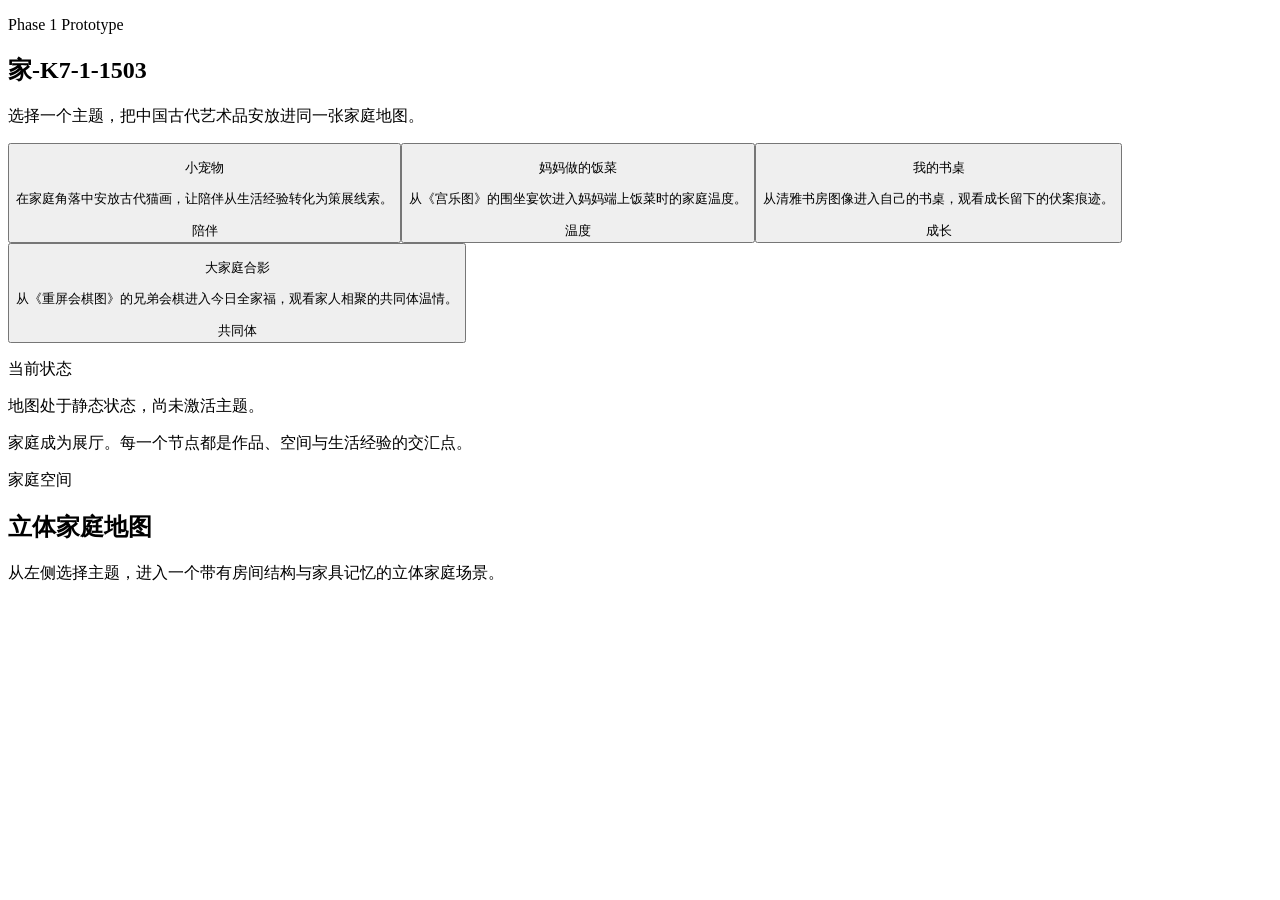
==== home-k7-1-1503/index.html @ bc795110 "Publish home K7 phase 1 site under subpath" ====
<!DOCTYPE html><!--ZAVUG80N1OeqYtmp5njfY--><html lang="zh-CN"><head><meta charSet="utf-8"/><meta name="viewport" content="width=device-width, initial-scale=1"/><link rel="preload" as="image" href="/campus-ledger/home-k7-1-1503/assets/floorplan-render.png"/><link rel="stylesheet" href="/campus-ledger/home-k7-1-1503/_next/static/css/b109962e25fc80d7.css" data-precedence="next"/><link rel="stylesheet" href="/campus-ledger/home-k7-1-1503/_next/static/css/b6159c524a6565a2.css" data-precedence="next"/><link rel="preload" as="script" fetchPriority="low" href="/campus-ledger/home-k7-1-1503/_next/static/chunks/webpack-a043194da52c25d7.js"/><script src="/campus-ledger/home-k7-1-1503/_next/static/chunks/4bd1b696-c023c6e3521b1417.js" async=""></script><script src="/campus-ledger/home-k7-1-1503/_next/static/chunks/255-566ff38a040593dc.js" async=""></script><script src="/campus-ledger/home-k7-1-1503/_next/static/chunks/main-app-bd5c26dd6f7b0676.js" async=""></script><script src="/campus-ledger/home-k7-1-1503/_next/static/chunks/825-bd85d44cf386ca2e.js" async=""></script><script src="/campus-ledger/home-k7-1-1503/_next/static/chunks/app/page-cee7e28fd5eb4446.js" async=""></script><title>家 K7-1-1503｜第一版</title><meta name="description" content="以家庭空间为载体的交互式记忆地图第一版"/><script src="/campus-ledger/home-k7-1-1503/_next/static/chunks/polyfills-42372ed130431b0a.js" noModule=""></script></head><body class="__variable_66205e font-sans"><div hidden=""><!--$--><!--/$--></div><main class="min-h-dvh bg-cream text-ink"><div class="flex min-h-dvh flex-col lg:flex-row"><aside class="flex w-full shrink-0 flex-col bg-sidebar px-5 py-6 text-sidebarText lg:h-dvh lg:w-[340px] lg:px-7 lg:py-8"><div class="mb-7"><p class="mb-2 text-xs font-medium uppercase text-sidebarText/45">Phase 1 Prototype</p><h1 class="text-3xl font-semibold leading-tight">家-K7-1-1503</h1><p class="mt-3 text-sm leading-6 text-sidebarText/65">选择一个主题，把中国古代艺术品安放进同一张家庭地图。</p></div><nav class="grid gap-3" aria-label="记忆主题"><button type="button" class="group w-full rounded-lg border p-4 text-left transition-colors border-white/10 bg-white/[0.04] text-sidebarText hover:border-clay/70 hover:bg-white/[0.08]" aria-pressed="false" tabindex="0"><div class="flex items-start justify-between gap-3"><div><p class="text-base font-semibold leading-6">小宠物</p><p class="mt-1 text-sm text-sidebarText/60">在家庭角落中安放古代猫画，让陪伴从生活经验转化为策展线索。</p></div><span class="shrink-0 rounded-full px-2.5 py-1 text-xs font-medium bg-white/[0.06] text-sidebarText/65">陪伴</span></div><div class="mt-3 h-1 w-full rounded-full bg-white/[0.08]"></div></button><button type="button" class="group w-full rounded-lg border p-4 text-left transition-colors border-white/10 bg-white/[0.04] text-sidebarText hover:border-clay/70 hover:bg-white/[0.08]" aria-pressed="false" tabindex="0"><div class="flex items-start justify-between gap-3"><div><p class="text-base font-semibold leading-6">妈妈做的饭菜</p><p class="mt-1 text-sm text-sidebarText/60">从《宫乐图》的围坐宴饮进入妈妈端上饭菜时的家庭温度。</p></div><span class="shrink-0 rounded-full px-2.5 py-1 text-xs font-medium bg-white/[0.06] text-sidebarText/65">温度</span></div><div class="mt-3 h-1 w-full rounded-full bg-white/[0.08]"></div></button><button type="button" class="group w-full rounded-lg border p-4 text-left transition-colors border-white/10 bg-white/[0.04] text-sidebarText hover:border-clay/70 hover:bg-white/[0.08]" aria-pressed="false" tabindex="0"><div class="flex items-start justify-between gap-3"><div><p class="text-base font-semibold leading-6">我的书桌</p><p class="mt-1 text-sm text-sidebarText/60">从清雅书房图像进入自己的书桌，观看成长留下的伏案痕迹。</p></div><span class="shrink-0 rounded-full px-2.5 py-1 text-xs font-medium bg-white/[0.06] text-sidebarText/65">成长</span></div><div class="mt-3 h-1 w-full rounded-full bg-white/[0.08]"></div></button><button type="button" class="group w-full rounded-lg border p-4 text-left transition-colors border-white/10 bg-white/[0.04] text-sidebarText hover:border-clay/70 hover:bg-white/[0.08]" aria-pressed="false" tabindex="0"><div class="flex items-start justify-between gap-3"><div><p class="text-base font-semibold leading-6">大家庭合影</p><p class="mt-1 text-sm text-sidebarText/60">从《重屏会棋图》的兄弟会棋进入今日全家福，观看家人相聚的共同体温情。</p></div><span class="shrink-0 rounded-full px-2.5 py-1 text-xs font-medium bg-white/[0.06] text-sidebarText/65">共同体</span></div><div class="mt-3 h-1 w-full rounded-full bg-white/[0.08]"></div></button></nav><div class="mt-6 rounded-lg border border-white/10 bg-white/[0.04] p-4"><p class="text-xs font-medium uppercase text-sidebarText/40">当前状态</p><p class="mt-2 text-sm leading-6 text-sidebarText/75">地图处于静态状态，尚未激活主题。</p></div><p class="mt-auto hidden pt-6 text-xs leading-5 text-sidebarText/38 lg:block">家庭成为展厅。每一个节点都是作品、空间与生活经验的交汇点。</p></aside><section class="min-h-[680px] flex-1 overflow-hidden p-4 sm:p-6 lg:h-dvh lg:p-8"><div class="flex h-full min-h-[640px] flex-col"><header class="mb-4 flex flex-col justify-between gap-3 sm:flex-row sm:items-end"><div><p class="text-sm font-medium text-clay">家庭空间</p><h2 class="mt-1 text-2xl font-semibold leading-tight sm:text-3xl">立体家庭地图</h2></div><p class="max-w-xl text-sm leading-6 text-cocoa">从左侧选择主题，进入一个带有房间结构与家具记忆的立体家庭场景。</p></header><div class="map-grid relative min-h-[560px] flex-1 overflow-hidden rounded-[28px] border border-mist bg-sand shadow-warm" style="opacity:0;transform:translateY(12px)"><div class="absolute inset-0 z-0 overflow-hidden rounded-[28px] bg-[#e8e8e8]"><div class="absolute inset-0"><img src="/campus-ledger/home-k7-1-1503/assets/floorplan-render.png" alt="3D 户型图" class="h-full w-full object-cover"/></div><div class="pointer-events-none absolute inset-0 bg-[radial-gradient(circle_at_top_left,rgba(255,255,255,0.25),transparent_40%),radial-gradient(circle_at_80%_20%,rgba(217,119,87,0.06),transparent_30%),linear-gradient(180deg,rgba(250,248,245,0.08),rgba(74,69,67,0.03))]"></div><div class="pointer-events-none absolute inset-0 bg-ink"></div></div><div class="pointer-events-none absolute inset-0 z-10"></div><aside class="absolute bottom-4 left-4 right-4 z-40 max-h-[calc(100dvh-2rem)] max-w-[520px] overflow-y-auto rounded-lg border border-mist bg-sand/92 p-4 shadow-float backdrop-blur sm:bottom-6 sm:left-6 sm:max-h-[calc(100dvh-3rem)] sm:p-5" style="opacity:0;transform:translateY(16px)"><p class="text-xs font-semibold uppercase text-clay">等待选择</p><h3 class="mt-2 text-xl font-semibold leading-tight text-ink">请选择一个记忆主题</h3><p class="mt-2 text-sm leading-6 text-cocoa">目前可完整体验「小宠物」数字策展模块。</p></aside></div></div></section></div></main><!--$--><!--/$--><script src="/campus-ledger/home-k7-1-1503/_next/static/chunks/webpack-a043194da52c25d7.js" id="_R_" async=""></script><script>(self.__next_f=self.__next_f||[]).push([0])</script><script>self.__next_f.push([1,"1:\"$Sreact.fragment\"\n2:I[9766,[],\"\"]\n3:I[8924,[],\"\"]\n4:I[1959,[],\"ClientPageRoot\"]\n5:I[1620,[\"825\",\"static/chunks/825-bd85d44cf386ca2e.js\",\"974\",\"static/chunks/app/page-cee7e28fd5eb4446.js\"],\"default\"]\n8:I[4431,[],\"OutletBoundary\"]\na:I[5278,[],\"AsyncMetadataOutlet\"]\nc:I[4431,[],\"ViewportBoundary\"]\ne:I[4431,[],\"MetadataBoundary\"]\nf:\"$Sreact.suspense\"\n11:I[7150,[],\"\"]\n:HL[\"/campus-ledger/home-k7-1-1503/_next/static/css/b109962e25fc80d7.css\",\"style\"]\n:HL[\"/campus-ledger/home-k7-1-1503/_next/static/css/b6159c524a6565a2.css\",\"style\"]\n"])</script><script>self.__next_f.push([1,"0:{\"P\":null,\"b\":\"ZAVUG80N1OeqYtmp5njfY\",\"p\":\"/campus-ledger/home-k7-1-1503\",\"c\":[\"\",\"\"],\"i\":false,\"f\":[[[\"\",{\"children\":[\"__PAGE__\",{}]},\"$undefined\",\"$undefined\",true],[\"\",[\"$\",\"$1\",\"c\",{\"children\":[[[\"$\",\"link\",\"0\",{\"rel\":\"stylesheet\",\"href\":\"/campus-ledger/home-k7-1-1503/_next/static/css/b109962e25fc80d7.css\",\"precedence\":\"next\",\"crossOrigin\":\"$undefined\",\"nonce\":\"$undefined\"}],[\"$\",\"link\",\"1\",{\"rel\":\"stylesheet\",\"href\":\"/campus-ledger/home-k7-1-1503/_next/static/css/b6159c524a6565a2.css\",\"precedence\":\"next\",\"crossOrigin\":\"$undefined\",\"nonce\":\"$undefined\"}]],[\"$\",\"html\",null,{\"lang\":\"zh-CN\",\"children\":[\"$\",\"body\",null,{\"className\":\"__variable_66205e font-sans\",\"children\":[\"$\",\"$L2\",null,{\"parallelRouterKey\":\"children\",\"error\":\"$undefined\",\"errorStyles\":\"$undefined\",\"errorScripts\":\"$undefined\",\"template\":[\"$\",\"$L3\",null,{}],\"templateStyles\":\"$undefined\",\"templateScripts\":\"$undefined\",\"notFound\":[[[\"$\",\"title\",null,{\"children\":\"404: This page could not be found.\"}],[\"$\",\"div\",null,{\"style\":{\"fontFamily\":\"system-ui,\\\"Segoe UI\\\",Roboto,Helvetica,Arial,sans-serif,\\\"Apple Color Emoji\\\",\\\"Segoe UI Emoji\\\"\",\"height\":\"100vh\",\"textAlign\":\"center\",\"display\":\"flex\",\"flexDirection\":\"column\",\"alignItems\":\"center\",\"justifyContent\":\"center\"},\"children\":[\"$\",\"div\",null,{\"children\":[[\"$\",\"style\",null,{\"dangerouslySetInnerHTML\":{\"__html\":\"body{color:#000;background:#fff;margin:0}.next-error-h1{border-right:1px solid rgba(0,0,0,.3)}@media (prefers-color-scheme:dark){body{color:#fff;background:#000}.next-error-h1{border-right:1px solid rgba(255,255,255,.3)}}\"}}],[\"$\",\"h1\",null,{\"className\":\"next-error-h1\",\"style\":{\"display\":\"inline-block\",\"margin\":\"0 20px 0 0\",\"padding\":\"0 23px 0 0\",\"fontSize\":24,\"fontWeight\":500,\"verticalAlign\":\"top\",\"lineHeight\":\"49px\"},\"children\":404}],[\"$\",\"div\",null,{\"style\":{\"display\":\"inline-block\"},\"children\":[\"$\",\"h2\",null,{\"style\":{\"fontSize\":14,\"fontWeight\":400,\"lineHeight\":\"49px\",\"margin\":0},\"children\":\"This page could not be found.\"}]}]]}]}]],[]],\"forbidden\":\"$undefined\",\"unauthorized\":\"$undefined\"}]}]}]]}],{\"children\":[\"__PAGE__\",[\"$\",\"$1\",\"c\",{\"children\":[[\"$\",\"$L4\",null,{\"Component\":\"$5\",\"searchParams\":{},\"params\":{},\"promises\":[\"$@6\",\"$@7\"]}],null,[\"$\",\"$L8\",null,{\"children\":[\"$L9\",[\"$\",\"$La\",null,{\"promise\":\"$@b\"}]]}]]}],{},null,false]},null,false],[\"$\",\"$1\",\"h\",{\"children\":[null,[[\"$\",\"$Lc\",null,{\"children\":\"$Ld\"}],null],[\"$\",\"$Le\",null,{\"children\":[\"$\",\"div\",null,{\"hidden\":true,\"children\":[\"$\",\"$f\",null,{\"fallback\":null,\"children\":\"$L10\"}]}]}]]}],false]],\"m\":\"$undefined\",\"G\":[\"$11\",[]],\"s\":false,\"S\":true}\n"])</script><script>self.__next_f.push([1,"6:{}\n7:\"$0:f:0:1:2:children:1:props:children:0:props:params\"\n"])</script><script>self.__next_f.push([1,"d:[[\"$\",\"meta\",\"0\",{\"charSet\":\"utf-8\"}],[\"$\",\"meta\",\"1\",{\"name\":\"viewport\",\"content\":\"width=device-width, initial-scale=1\"}]]\n9:null\n"])</script><script>self.__next_f.push([1,"b:{\"metadata\":[[\"$\",\"title\",\"0\",{\"children\":\"家 K7-1-1503｜第一版\"}],[\"$\",\"meta\",\"1\",{\"name\":\"description\",\"content\":\"以家庭空间为载体的交互式记忆地图第一版\"}]],\"error\":null,\"digest\":\"$undefined\"}\n"])</script><script>self.__next_f.push([1,"10:\"$b:metadata\"\n"])</script></body></html>
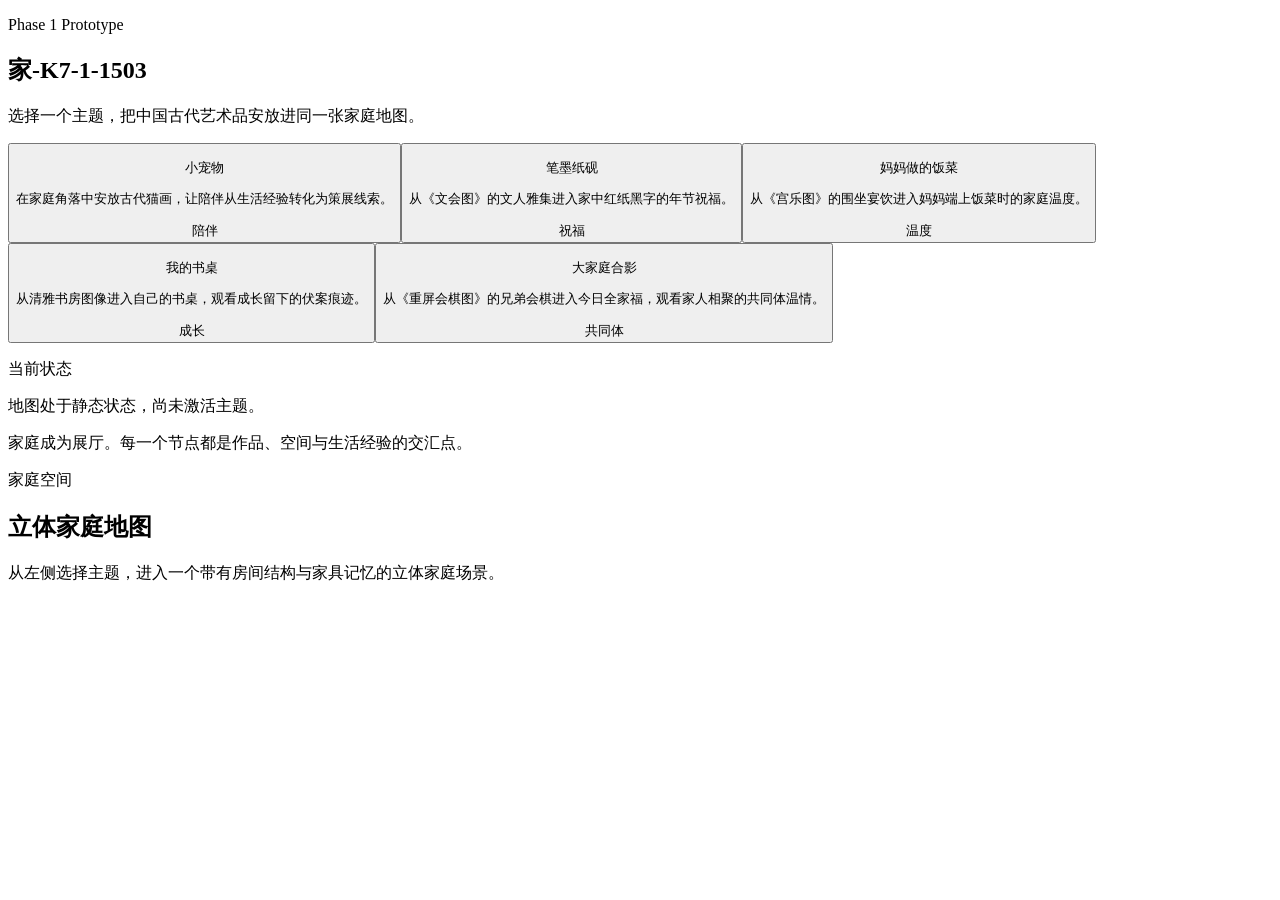
==== commit 5efa05bf: "Add ink blessing theme to home K7 site" ====
--- a/home-k7-1-1503/index.html
+++ b/home-k7-1-1503/index.html
@@ -1 +1 @@
-<!DOCTYPE html><!--ZAVUG80N1OeqYtmp5njfY--><html lang="zh-CN"><head><meta charSet="utf-8"/><meta name="viewport" content="width=device-width, initial-scale=1"/><link rel="preload" as="image" href="/campus-ledger/home-k7-1-1503/assets/floorplan-render.png"/><link rel="stylesheet" href="/campus-ledger/home-k7-1-1503/_next/static/css/b109962e25fc80d7.css" data-precedence="next"/><link rel="stylesheet" href="/campus-ledger/home-k7-1-1503/_next/static/css/b6159c524a6565a2.css" data-precedence="next"/><link rel="preload" as="script" fetchPriority="low" href="/campus-ledger/home-k7-1-1503/_next/static/chunks/webpack-a043194da52c25d7.js"/><script src="/campus-ledger/home-k7-1-1503/_next/static/chunks/4bd1b696-c023c6e3521b1417.js" async=""></script><script src="/campus-ledger/home-k7-1-1503/_next/static/chunks/255-566ff38a040593dc.js" async=""></script><script src="/campus-ledger/home-k7-1-1503/_next/static/chunks/main-app-bd5c26dd6f7b0676.js" async=""></script><script src="/campus-ledger/home-k7-1-1503/_next/static/chunks/825-bd85d44cf386ca2e.js" async=""></script><script src="/campus-ledger/home-k7-1-1503/_next/static/chunks/app/page-cee7e28fd5eb4446.js" async=""></script><title>家 K7-1-1503｜第一版</title><meta name="description" content="以家庭空间为载体的交互式记忆地图第一版"/><script src="/campus-ledger/home-k7-1-1503/_next/static/chunks/polyfills-42372ed130431b0a.js" noModule=""></script></head><body class="__variable_66205e font-sans"><div hidden=""><!--$--><!--/$--></div><main class="min-h-dvh bg-cream text-ink"><div class="flex min-h-dvh flex-col lg:flex-row"><aside class="flex w-full shrink-0 flex-col bg-sidebar px-5 py-6 text-sidebarText lg:h-dvh lg:w-[340px] lg:px-7 lg:py-8"><div class="mb-7"><p class="mb-2 text-xs font-medium uppercase text-sidebarText/45">Phase 1 Prototype</p><h1 class="text-3xl font-semibold leading-tight">家-K7-1-1503</h1><p class="mt-3 text-sm leading-6 text-sidebarText/65">选择一个主题，把中国古代艺术品安放进同一张家庭地图。</p></div><nav class="grid gap-3" aria-label="记忆主题"><button type="button" class="group w-full rounded-lg border p-4 text-left transition-colors border-white/10 bg-white/[0.04] text-sidebarText hover:border-clay/70 hover:bg-white/[0.08]" aria-pressed="false" tabindex="0"><div class="flex items-start justify-between gap-3"><div><p class="text-base font-semibold leading-6">小宠物</p><p class="mt-1 text-sm text-sidebarText/60">在家庭角落中安放古代猫画，让陪伴从生活经验转化为策展线索。</p></div><span class="shrink-0 rounded-full px-2.5 py-1 text-xs font-medium bg-white/[0.06] text-sidebarText/65">陪伴</span></div><div class="mt-3 h-1 w-full rounded-full bg-white/[0.08]"></div></button><button type="button" class="group w-full rounded-lg border p-4 text-left transition-colors border-white/10 bg-white/[0.04] text-sidebarText hover:border-clay/70 hover:bg-white/[0.08]" aria-pressed="false" tabindex="0"><div class="flex items-start justify-between gap-3"><div><p class="text-base font-semibold leading-6">妈妈做的饭菜</p><p class="mt-1 text-sm text-sidebarText/60">从《宫乐图》的围坐宴饮进入妈妈端上饭菜时的家庭温度。</p></div><span class="shrink-0 rounded-full px-2.5 py-1 text-xs font-medium bg-white/[0.06] text-sidebarText/65">温度</span></div><div class="mt-3 h-1 w-full rounded-full bg-white/[0.08]"></div></button><button type="button" class="group w-full rounded-lg border p-4 text-left transition-colors border-white/10 bg-white/[0.04] text-sidebarText hover:border-clay/70 hover:bg-white/[0.08]" aria-pressed="false" tabindex="0"><div class="flex items-start justify-between gap-3"><div><p class="text-base font-semibold leading-6">我的书桌</p><p class="mt-1 text-sm text-sidebarText/60">从清雅书房图像进入自己的书桌，观看成长留下的伏案痕迹。</p></div><span class="shrink-0 rounded-full px-2.5 py-1 text-xs font-medium bg-white/[0.06] text-sidebarText/65">成长</span></div><div class="mt-3 h-1 w-full rounded-full bg-white/[0.08]"></div></button><button type="button" class="group w-full rounded-lg border p-4 text-left transition-colors border-white/10 bg-white/[0.04] text-sidebarText hover:border-clay/70 hover:bg-white/[0.08]" aria-pressed="false" tabindex="0"><div class="flex items-start justify-between gap-3"><div><p class="text-base font-semibold leading-6">大家庭合影</p><p class="mt-1 text-sm text-sidebarText/60">从《重屏会棋图》的兄弟会棋进入今日全家福，观看家人相聚的共同体温情。</p></div><span class="shrink-0 rounded-full px-2.5 py-1 text-xs font-medium bg-white/[0.06] text-sidebarText/65">共同体</span></div><div class="mt-3 h-1 w-full rounded-full bg-white/[0.08]"></div></button></nav><div class="mt-6 rounded-lg border border-white/10 bg-white/[0.04] p-4"><p class="text-xs font-medium uppercase text-sidebarText/40">当前状态</p><p class="mt-2 text-sm leading-6 text-sidebarText/75">地图处于静态状态，尚未激活主题。</p></div><p class="mt-auto hidden pt-6 text-xs leading-5 text-sidebarText/38 lg:block">家庭成为展厅。每一个节点都是作品、空间与生活经验的交汇点。</p></aside><section class="min-h-[680px] flex-1 overflow-hidden p-4 sm:p-6 lg:h-dvh lg:p-8"><div class="flex h-full min-h-[640px] flex-col"><header class="mb-4 flex flex-col justify-between gap-3 sm:flex-row sm:items-end"><div><p class="text-sm font-medium text-clay">家庭空间</p><h2 class="mt-1 text-2xl font-semibold leading-tight sm:text-3xl">立体家庭地图</h2></div><p class="max-w-xl text-sm leading-6 text-cocoa">从左侧选择主题，进入一个带有房间结构与家具记忆的立体家庭场景。</p></header><div class="map-grid relative min-h-[560px] flex-1 overflow-hidden rounded-[28px] border border-mist bg-sand shadow-warm" style="opacity:0;transform:translateY(12px)"><div class="absolute inset-0 z-0 overflow-hidden rounded-[28px] bg-[#e8e8e8]"><div class="absolute inset-0"><img src="/campus-ledger/home-k7-1-1503/assets/floorplan-render.png" alt="3D 户型图" class="h-full w-full object-cover"/></div><div class="pointer-events-none absolute inset-0 bg-[radial-gradient(circle_at_top_left,rgba(255,255,255,0.25),transparent_40%),radial-gradient(circle_at_80%_20%,rgba(217,119,87,0.06),transparent_30%),linear-gradient(180deg,rgba(250,248,245,0.08),rgba(74,69,67,0.03))]"></div><div class="pointer-events-none absolute inset-0 bg-ink"></div></div><div class="pointer-events-none absolute inset-0 z-10"></div><aside class="absolute bottom-4 left-4 right-4 z-40 max-h-[calc(100dvh-2rem)] max-w-[520px] overflow-y-auto rounded-lg border border-mist bg-sand/92 p-4 shadow-float backdrop-blur sm:bottom-6 sm:left-6 sm:max-h-[calc(100dvh-3rem)] sm:p-5" style="opacity:0;transform:translateY(16px)"><p class="text-xs font-semibold uppercase text-clay">等待选择</p><h3 class="mt-2 text-xl font-semibold leading-tight text-ink">请选择一个记忆主题</h3><p class="mt-2 text-sm leading-6 text-cocoa">目前可完整体验「小宠物」数字策展模块。</p></aside></div></div></section></div></main><!--$--><!--/$--><script src="/campus-ledger/home-k7-1-1503/_next/static/chunks/webpack-a043194da52c25d7.js" id="_R_" async=""></script><script>(self.__next_f=self.__next_f||[]).push([0])</script><script>self.__next_f.push([1,"1:\"$Sreact.fragment\"\n2:I[9766,[],\"\"]\n3:I[8924,[],\"\"]\n4:I[1959,[],\"ClientPageRoot\"]\n5:I[1620,[\"825\",\"static/chunks/825-bd85d44cf386ca2e.js\",\"974\",\"static/chunks/app/page-cee7e28fd5eb4446.js\"],\"default\"]\n8:I[4431,[],\"OutletBoundary\"]\na:I[5278,[],\"AsyncMetadataOutlet\"]\nc:I[4431,[],\"ViewportBoundary\"]\ne:I[4431,[],\"MetadataBoundary\"]\nf:\"$Sreact.suspense\"\n11:I[7150,[],\"\"]\n:HL[\"/campus-ledger/home-k7-1-1503/_next/static/css/b109962e25fc80d7.css\",\"style\"]\n:HL[\"/campus-ledger/home-k7-1-1503/_next/static/css/b6159c524a6565a2.css\",\"style\"]\n"])</script><script>self.__next_f.push([1,"0:{\"P\":null,\"b\":\"ZAVUG80N1OeqYtmp5njfY\",\"p\":\"/campus-ledger/home-k7-1-1503\",\"c\":[\"\",\"\"],\"i\":false,\"f\":[[[\"\",{\"children\":[\"__PAGE__\",{}]},\"$undefined\",\"$undefined\",true],[\"\",[\"$\",\"$1\",\"c\",{\"children\":[[[\"$\",\"link\",\"0\",{\"rel\":\"stylesheet\",\"href\":\"/campus-ledger/home-k7-1-1503/_next/static/css/b109962e25fc80d7.css\",\"precedence\":\"next\",\"crossOrigin\":\"$undefined\",\"nonce\":\"$undefined\"}],[\"$\",\"link\",\"1\",{\"rel\":\"stylesheet\",\"href\":\"/campus-ledger/home-k7-1-1503/_next/static/css/b6159c524a6565a2.css\",\"precedence\":\"next\",\"crossOrigin\":\"$undefined\",\"nonce\":\"$undefined\"}]],[\"$\",\"html\",null,{\"lang\":\"zh-CN\",\"children\":[\"$\",\"body\",null,{\"className\":\"__variable_66205e font-sans\",\"children\":[\"$\",\"$L2\",null,{\"parallelRouterKey\":\"children\",\"error\":\"$undefined\",\"errorStyles\":\"$undefined\",\"errorScripts\":\"$undefined\",\"template\":[\"$\",\"$L3\",null,{}],\"templateStyles\":\"$undefined\",\"templateScripts\":\"$undefined\",\"notFound\":[[[\"$\",\"title\",null,{\"children\":\"404: This page could not be found.\"}],[\"$\",\"div\",null,{\"style\":{\"fontFamily\":\"system-ui,\\\"Segoe UI\\\",Roboto,Helvetica,Arial,sans-serif,\\\"Apple Color Emoji\\\",\\\"Segoe UI Emoji\\\"\",\"height\":\"100vh\",\"textAlign\":\"center\",\"display\":\"flex\",\"flexDirection\":\"column\",\"alignItems\":\"center\",\"justifyContent\":\"center\"},\"children\":[\"$\",\"div\",null,{\"children\":[[\"$\",\"style\",null,{\"dangerouslySetInnerHTML\":{\"__html\":\"body{color:#000;background:#fff;margin:0}.next-error-h1{border-right:1px solid rgba(0,0,0,.3)}@media (prefers-color-scheme:dark){body{color:#fff;background:#000}.next-error-h1{border-right:1px solid rgba(255,255,255,.3)}}\"}}],[\"$\",\"h1\",null,{\"className\":\"next-error-h1\",\"style\":{\"display\":\"inline-block\",\"margin\":\"0 20px 0 0\",\"padding\":\"0 23px 0 0\",\"fontSize\":24,\"fontWeight\":500,\"verticalAlign\":\"top\",\"lineHeight\":\"49px\"},\"children\":404}],[\"$\",\"div\",null,{\"style\":{\"display\":\"inline-block\"},\"children\":[\"$\",\"h2\",null,{\"style\":{\"fontSize\":14,\"fontWeight\":400,\"lineHeight\":\"49px\",\"margin\":0},\"children\":\"This page could not be found.\"}]}]]}]}]],[]],\"forbidden\":\"$undefined\",\"unauthorized\":\"$undefined\"}]}]}]]}],{\"children\":[\"__PAGE__\",[\"$\",\"$1\",\"c\",{\"children\":[[\"$\",\"$L4\",null,{\"Component\":\"$5\",\"searchParams\":{},\"params\":{},\"promises\":[\"$@6\",\"$@7\"]}],null,[\"$\",\"$L8\",null,{\"children\":[\"$L9\",[\"$\",\"$La\",null,{\"promise\":\"$@b\"}]]}]]}],{},null,false]},null,false],[\"$\",\"$1\",\"h\",{\"children\":[null,[[\"$\",\"$Lc\",null,{\"children\":\"$Ld\"}],null],[\"$\",\"$Le\",null,{\"children\":[\"$\",\"div\",null,{\"hidden\":true,\"children\":[\"$\",\"$f\",null,{\"fallback\":null,\"children\":\"$L10\"}]}]}]]}],false]],\"m\":\"$undefined\",\"G\":[\"$11\",[]],\"s\":false,\"S\":true}\n"])</script><script>self.__next_f.push([1,"6:{}\n7:\"$0:f:0:1:2:children:1:props:children:0:props:params\"\n"])</script><script>self.__next_f.push([1,"d:[[\"$\",\"meta\",\"0\",{\"charSet\":\"utf-8\"}],[\"$\",\"meta\",\"1\",{\"name\":\"viewport\",\"content\":\"width=device-width, initial-scale=1\"}]]\n9:null\n"])</script><script>self.__next_f.push([1,"b:{\"metadata\":[[\"$\",\"title\",\"0\",{\"children\":\"家 K7-1-1503｜第一版\"}],[\"$\",\"meta\",\"1\",{\"name\":\"description\",\"content\":\"以家庭空间为载体的交互式记忆地图第一版\"}]],\"error\":null,\"digest\":\"$undefined\"}\n"])</script><script>self.__next_f.push([1,"10:\"$b:metadata\"\n"])</script></body></html>+<!DOCTYPE html><!--zeX_5yloacdKx23qHbS8C--><html lang="zh-CN"><head><meta charSet="utf-8"/><meta name="viewport" content="width=device-width, initial-scale=1"/><link rel="preload" as="image" href="/campus-ledger/home-k7-1-1503/assets/floorplan-render.png"/><link rel="stylesheet" href="/campus-ledger/home-k7-1-1503/_next/static/css/b109962e25fc80d7.css" data-precedence="next"/><link rel="stylesheet" href="/campus-ledger/home-k7-1-1503/_next/static/css/4fd89b6c3dcd3a4e.css" data-precedence="next"/><link rel="preload" as="script" fetchPriority="low" href="/campus-ledger/home-k7-1-1503/_next/static/chunks/webpack-a043194da52c25d7.js"/><script src="/campus-ledger/home-k7-1-1503/_next/static/chunks/4bd1b696-c023c6e3521b1417.js" async=""></script><script src="/campus-ledger/home-k7-1-1503/_next/static/chunks/255-566ff38a040593dc.js" async=""></script><script src="/campus-ledger/home-k7-1-1503/_next/static/chunks/main-app-bd5c26dd6f7b0676.js" async=""></script><script src="/campus-ledger/home-k7-1-1503/_next/static/chunks/825-bd85d44cf386ca2e.js" async=""></script><script src="/campus-ledger/home-k7-1-1503/_next/static/chunks/app/page-1469fe1c165eed92.js" async=""></script><title>家 K7-1-1503｜第一版</title><meta name="description" content="以家庭空间为载体的交互式记忆地图第一版"/><script src="/campus-ledger/home-k7-1-1503/_next/static/chunks/polyfills-42372ed130431b0a.js" noModule=""></script></head><body class="__variable_66205e font-sans"><div hidden=""><!--$--><!--/$--></div><main class="min-h-dvh bg-cream text-ink"><div class="flex min-h-dvh flex-col lg:flex-row"><aside class="relative flex w-full shrink-0 flex-col overflow-hidden px-5 py-6 text-white lg:h-dvh lg:w-[340px] lg:px-7 lg:py-8"><div class="absolute inset-0 bg-cover bg-center" style="background-image:url(&#x27;/campus-ledger/home-k7-1-1503/assets/qianli-jiangshan.jpg&#x27;)"></div><div class="absolute inset-0 bg-black/45"></div><div class="relative z-10 mb-7"><p class="mb-2 text-xs font-medium uppercase text-white/50">Phase 1 Prototype</p><h1 class="text-3xl font-semibold leading-tight drop-shadow-md">家-K7-1-1503</h1><p class="mt-3 text-sm leading-6 text-white/75 drop-shadow">选择一个主题，把中国古代艺术品安放进同一张家庭地图。</p></div><nav class="relative z-10 grid gap-3" aria-label="记忆主题"><button type="button" class="group w-full rounded-lg border p-4 text-left transition-colors backdrop-blur-md border-white/20 bg-white/10 text-white hover:border-white/40 hover:bg-white/20" aria-pressed="false" tabindex="0"><div class="flex items-start justify-between gap-3"><div><p class="text-base font-semibold leading-6">小宠物</p><p class="mt-1 text-sm text-white/70">在家庭角落中安放古代猫画，让陪伴从生活经验转化为策展线索。</p></div><span class="shrink-0 rounded-full px-2.5 py-1 text-xs font-medium bg-white/15 text-white/85">陪伴</span></div><div class="mt-3 h-1 w-full rounded-full bg-white/20"></div></button><button type="button" class="group w-full rounded-lg border p-4 text-left transition-colors backdrop-blur-md border-white/20 bg-white/10 text-white hover:border-white/40 hover:bg-white/20" aria-pressed="false" tabindex="0"><div class="flex items-start justify-between gap-3"><div><p class="text-base font-semibold leading-6">笔墨纸砚</p><p class="mt-1 text-sm text-white/70">从《文会图》的文人雅集进入家中红纸黑字的年节祝福。</p></div><span class="shrink-0 rounded-full px-2.5 py-1 text-xs font-medium bg-white/15 text-white/85">祝福</span></div><div class="mt-3 h-1 w-full rounded-full bg-white/20"></div></button><button type="button" class="group w-full rounded-lg border p-4 text-left transition-colors backdrop-blur-md border-white/20 bg-white/10 text-white hover:border-white/40 hover:bg-white/20" aria-pressed="false" tabindex="0"><div class="flex items-start justify-between gap-3"><div><p class="text-base font-semibold leading-6">妈妈做的饭菜</p><p class="mt-1 text-sm text-white/70">从《宫乐图》的围坐宴饮进入妈妈端上饭菜时的家庭温度。</p></div><span class="shrink-0 rounded-full px-2.5 py-1 text-xs font-medium bg-white/15 text-white/85">温度</span></div><div class="mt-3 h-1 w-full rounded-full bg-white/20"></div></button><button type="button" class="group w-full rounded-lg border p-4 text-left transition-colors backdrop-blur-md border-white/20 bg-white/10 text-white hover:border-white/40 hover:bg-white/20" aria-pressed="false" tabindex="0"><div class="flex items-start justify-between gap-3"><div><p class="text-base font-semibold leading-6">我的书桌</p><p class="mt-1 text-sm text-white/70">从清雅书房图像进入自己的书桌，观看成长留下的伏案痕迹。</p></div><span class="shrink-0 rounded-full px-2.5 py-1 text-xs font-medium bg-white/15 text-white/85">成长</span></div><div class="mt-3 h-1 w-full rounded-full bg-white/20"></div></button><button type="button" class="group w-full rounded-lg border p-4 text-left transition-colors backdrop-blur-md border-white/20 bg-white/10 text-white hover:border-white/40 hover:bg-white/20" aria-pressed="false" tabindex="0"><div class="flex items-start justify-between gap-3"><div><p class="text-base font-semibold leading-6">大家庭合影</p><p class="mt-1 text-sm text-white/70">从《重屏会棋图》的兄弟会棋进入今日全家福，观看家人相聚的共同体温情。</p></div><span class="shrink-0 rounded-full px-2.5 py-1 text-xs font-medium bg-white/15 text-white/85">共同体</span></div><div class="mt-3 h-1 w-full rounded-full bg-white/20"></div></button></nav><div class="relative z-10 mt-6 rounded-lg border border-white/15 bg-white/10 p-4 backdrop-blur-md"><p class="text-xs font-medium uppercase text-white/50">当前状态</p><p class="mt-2 text-sm leading-6 text-white/80">地图处于静态状态，尚未激活主题。</p></div><p class="relative z-10 mt-auto hidden pt-6 text-xs leading-5 text-white/45 lg:block">家庭成为展厅。每一个节点都是作品、空间与生活经验的交汇点。</p></aside><section class="min-h-[680px] flex-1 overflow-hidden p-4 sm:p-6 lg:h-dvh lg:p-8"><div class="flex h-full min-h-[640px] flex-col"><header class="mb-4 flex flex-col justify-between gap-3 sm:flex-row sm:items-end"><div><p class="text-sm font-medium text-clay">家庭空间</p><h2 class="mt-1 text-2xl font-semibold leading-tight sm:text-3xl">立体家庭地图</h2></div><p class="max-w-xl text-sm leading-6 text-cocoa">从左侧选择主题，进入一个带有房间结构与家具记忆的立体家庭场景。</p></header><div class="map-grid relative min-h-[560px] flex-1 overflow-hidden rounded-[28px] border border-mist bg-sand shadow-warm" style="opacity:0;transform:translateY(12px)"><div class="absolute inset-0 z-0 overflow-hidden rounded-[28px] bg-[#e8e8e8]"><div class="absolute inset-0"><img src="/campus-ledger/home-k7-1-1503/assets/floorplan-render.png" alt="3D 户型图" class="h-full w-full object-cover"/></div><div class="pointer-events-none absolute inset-0 bg-[radial-gradient(circle_at_top_left,rgba(255,255,255,0.25),transparent_40%),radial-gradient(circle_at_80%_20%,rgba(217,119,87,0.06),transparent_30%),linear-gradient(180deg,rgba(250,248,245,0.08),rgba(74,69,67,0.03))]"></div><div class="pointer-events-none absolute inset-0 bg-ink"></div></div><div class="pointer-events-none absolute inset-0 z-10"></div><aside class="absolute bottom-4 left-4 right-4 z-40 max-h-[calc(100dvh-2rem)] max-w-[520px] overflow-y-auto rounded-lg border border-mist bg-sand/92 p-4 shadow-float backdrop-blur sm:bottom-6 sm:left-6 sm:max-h-[calc(100dvh-3rem)] sm:p-5" style="opacity:0;transform:translateY(16px)"><p class="text-xs font-semibold uppercase text-clay">等待选择</p><h3 class="mt-2 text-xl font-semibold leading-tight text-ink">请选择一个记忆主题</h3><p class="mt-2 text-sm leading-6 text-cocoa">目前可完整体验 5 个数字策展模块，请从左侧选择一个主题。</p></aside></div></div></section></div></main><!--$--><!--/$--><script src="/campus-ledger/home-k7-1-1503/_next/static/chunks/webpack-a043194da52c25d7.js" id="_R_" async=""></script><script>(self.__next_f=self.__next_f||[]).push([0])</script><script>self.__next_f.push([1,"1:\"$Sreact.fragment\"\n2:I[9766,[],\"\"]\n3:I[8924,[],\"\"]\n4:I[1959,[],\"ClientPageRoot\"]\n5:I[6990,[\"825\",\"static/chunks/825-bd85d44cf386ca2e.js\",\"974\",\"static/chunks/app/page-1469fe1c165eed92.js\"],\"default\"]\n8:I[4431,[],\"OutletBoundary\"]\na:I[5278,[],\"AsyncMetadataOutlet\"]\nc:I[4431,[],\"ViewportBoundary\"]\ne:I[4431,[],\"MetadataBoundary\"]\nf:\"$Sreact.suspense\"\n11:I[7150,[],\"\"]\n:HL[\"/campus-ledger/home-k7-1-1503/_next/static/css/b109962e25fc80d7.css\",\"style\"]\n:HL[\"/campus-ledger/home-k7-1-1503/_next/static/css/4fd89b6c3dcd3a4e.css\",\"style\"]\n"])</script><script>self.__next_f.push([1,"0:{\"P\":null,\"b\":\"zeX-5yloacdKx23qHbS8C\",\"p\":\"/campus-ledger/home-k7-1-1503\",\"c\":[\"\",\"\"],\"i\":false,\"f\":[[[\"\",{\"children\":[\"__PAGE__\",{}]},\"$undefined\",\"$undefined\",true],[\"\",[\"$\",\"$1\",\"c\",{\"children\":[[[\"$\",\"link\",\"0\",{\"rel\":\"stylesheet\",\"href\":\"/campus-ledger/home-k7-1-1503/_next/static/css/b109962e25fc80d7.css\",\"precedence\":\"next\",\"crossOrigin\":\"$undefined\",\"nonce\":\"$undefined\"}],[\"$\",\"link\",\"1\",{\"rel\":\"stylesheet\",\"href\":\"/campus-ledger/home-k7-1-1503/_next/static/css/4fd89b6c3dcd3a4e.css\",\"precedence\":\"next\",\"crossOrigin\":\"$undefined\",\"nonce\":\"$undefined\"}]],[\"$\",\"html\",null,{\"lang\":\"zh-CN\",\"children\":[\"$\",\"body\",null,{\"className\":\"__variable_66205e font-sans\",\"children\":[\"$\",\"$L2\",null,{\"parallelRouterKey\":\"children\",\"error\":\"$undefined\",\"errorStyles\":\"$undefined\",\"errorScripts\":\"$undefined\",\"template\":[\"$\",\"$L3\",null,{}],\"templateStyles\":\"$undefined\",\"templateScripts\":\"$undefined\",\"notFound\":[[[\"$\",\"title\",null,{\"children\":\"404: This page could not be found.\"}],[\"$\",\"div\",null,{\"style\":{\"fontFamily\":\"system-ui,\\\"Segoe UI\\\",Roboto,Helvetica,Arial,sans-serif,\\\"Apple Color Emoji\\\",\\\"Segoe UI Emoji\\\"\",\"height\":\"100vh\",\"textAlign\":\"center\",\"display\":\"flex\",\"flexDirection\":\"column\",\"alignItems\":\"center\",\"justifyContent\":\"center\"},\"children\":[\"$\",\"div\",null,{\"children\":[[\"$\",\"style\",null,{\"dangerouslySetInnerHTML\":{\"__html\":\"body{color:#000;background:#fff;margin:0}.next-error-h1{border-right:1px solid rgba(0,0,0,.3)}@media (prefers-color-scheme:dark){body{color:#fff;background:#000}.next-error-h1{border-right:1px solid rgba(255,255,255,.3)}}\"}}],[\"$\",\"h1\",null,{\"className\":\"next-error-h1\",\"style\":{\"display\":\"inline-block\",\"margin\":\"0 20px 0 0\",\"padding\":\"0 23px 0 0\",\"fontSize\":24,\"fontWeight\":500,\"verticalAlign\":\"top\",\"lineHeight\":\"49px\"},\"children\":404}],[\"$\",\"div\",null,{\"style\":{\"display\":\"inline-block\"},\"children\":[\"$\",\"h2\",null,{\"style\":{\"fontSize\":14,\"fontWeight\":400,\"lineHeight\":\"49px\",\"margin\":0},\"children\":\"This page could not be found.\"}]}]]}]}]],[]],\"forbidden\":\"$undefined\",\"unauthorized\":\"$undefined\"}]}]}]]}],{\"children\":[\"__PAGE__\",[\"$\",\"$1\",\"c\",{\"children\":[[\"$\",\"$L4\",null,{\"Component\":\"$5\",\"searchParams\":{},\"params\":{},\"promises\":[\"$@6\",\"$@7\"]}],null,[\"$\",\"$L8\",null,{\"children\":[\"$L9\",[\"$\",\"$La\",null,{\"promise\":\"$@b\"}]]}]]}],{},null,false]},null,false],[\"$\",\"$1\",\"h\",{\"children\":[null,[[\"$\",\"$Lc\",null,{\"children\":\"$Ld\"}],null],[\"$\",\"$Le\",null,{\"children\":[\"$\",\"div\",null,{\"hidden\":true,\"children\":[\"$\",\"$f\",null,{\"fallback\":null,\"children\":\"$L10\"}]}]}]]}],false]],\"m\":\"$undefined\",\"G\":[\"$11\",[]],\"s\":false,\"S\":true}\n"])</script><script>self.__next_f.push([1,"6:{}\n7:\"$0:f:0:1:2:children:1:props:children:0:props:params\"\n"])</script><script>self.__next_f.push([1,"d:[[\"$\",\"meta\",\"0\",{\"charSet\":\"utf-8\"}],[\"$\",\"meta\",\"1\",{\"name\":\"viewport\",\"content\":\"width=device-width, initial-scale=1\"}]]\n9:null\n"])</script><script>self.__next_f.push([1,"b:{\"metadata\":[[\"$\",\"title\",\"0\",{\"children\":\"家 K7-1-1503｜第一版\"}],[\"$\",\"meta\",\"1\",{\"name\":\"description\",\"content\":\"以家庭空间为载体的交互式记忆地图第一版\"}]],\"error\":null,\"digest\":\"$undefined\"}\n"])</script><script>self.__next_f.push([1,"10:\"$b:metadata\"\n"])</script></body></html>
